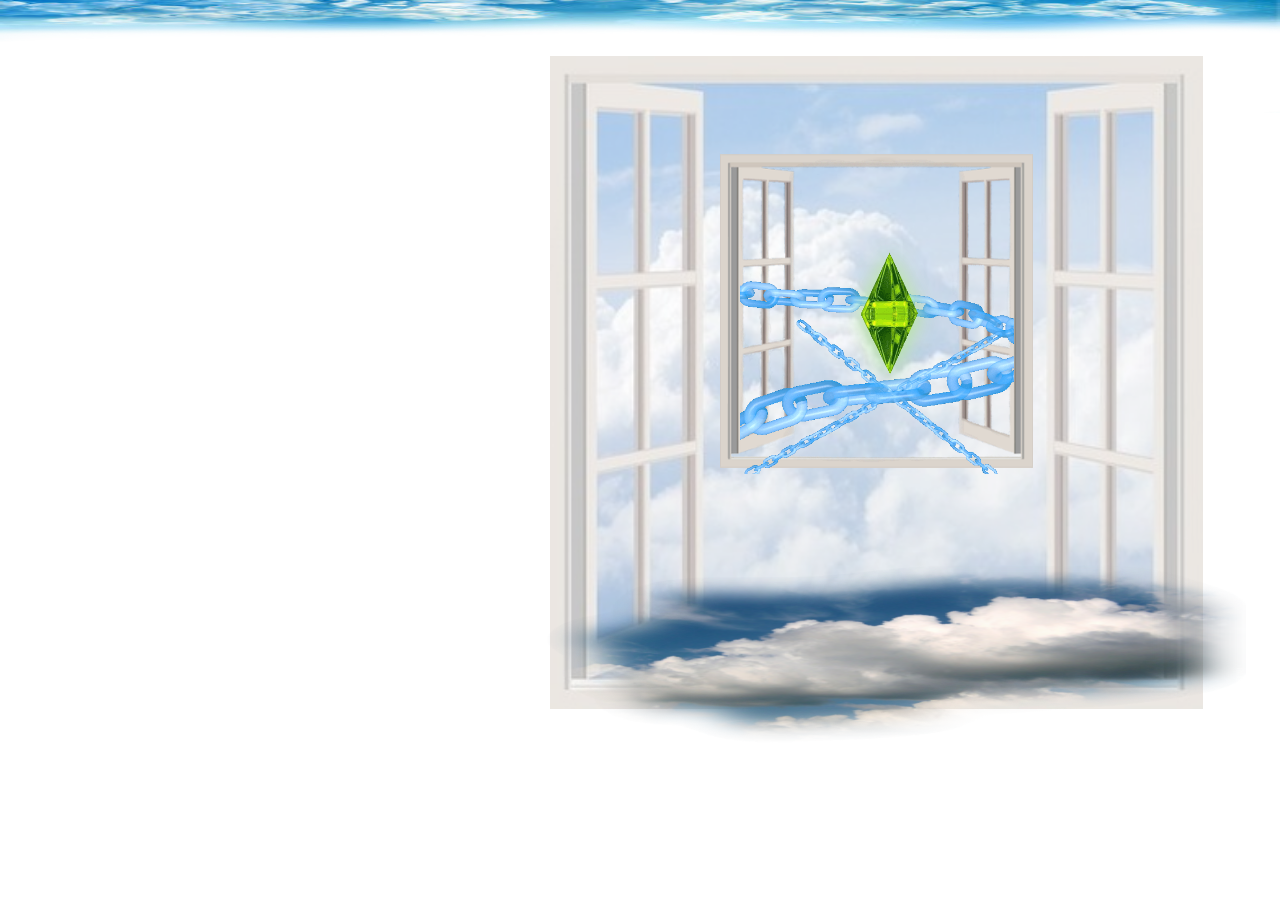
==== index.html @ 5a58bb22 "Rebuild Infinite Jest around the original window composition" ====
<!doctype html>
<html lang="en"><meta charset="utf-8"><meta name="viewport" content="width=device-width, initial-scale=1">
<title>Infinite Jest · Daria Ivans</title>
<link rel="icon" href="Infinite-Jest/assets/favicon.png">
<link rel="stylesheet" href="Infinite-Jest/fonts/ruluko.css">
<style>
*{box-sizing:border-box}
[hidden]{display:none!important}
body{margin:0;background:white;color:#233e5b;font:1rem Ruluko,system-ui,sans-serif}
button,a{font:inherit}
button{cursor:pointer}
button:focus-visible,a:focus-visible{outline:3px solid #643c8d;outline-offset:3px}
.sky{min-height:100svh;position:relative;isolation:isolate;overflow:hidden;padding-bottom:2rem}
.clouds{position:absolute;z-index:-2;inset:0 0 auto;width:100%;height:clamp(115px,13vw,210px);object-fit:fill;transform:translateY(-32%)}
.scene{position:absolute;z-index:-1;top:clamp(50px,4.4vw,85px);left:43%;width:51%;max-width:950px}
.window{display:block;width:100%;opacity:.55}
.inner-window,.chain,.cloudbank,.portal{position:absolute}
.inner-window{width:48%;left:26%;top:15%;pointer-events:none}
.chain{width:42%;left:29%;top:22%;pointer-events:none}
.cloudbank{width:113%;height:29%;left:-6.5%;bottom:-6%;object-fit:fill;pointer-events:none}
.portal{width:10%;min-width:46px;height:29%;top:25%;left:47%;padding:0;border:0;background:transparent;z-index:1}
.blob{width:100%;height:100%;object-fit:contain;filter:drop-shadow(0 2px 11px #b3e88b);transition:transform .2s}
.portal:hover .blob{transform:translateY(-5px)}
.workspace{display:grid;grid-template-columns:minmax(14rem,33%) minmax(0,1fr);gap:clamp(1rem,5vw,6rem);padding:clamp(83px,7vw,140px) 6vw 0}
.workspace{pointer-events:none}.categories,.stage .panel{pointer-events:auto}
.categories{align-self:start;display:grid;grid-template-columns:repeat(2,minmax(0,1fr));gap:1.1rem .6rem;max-width:365px}
.categories button{display:grid;align-content:end;justify-items:center;gap:.45rem;min-height:8rem;border:1px solid transparent;border-radius:7px;background:transparent;color:#274869;padding:.35rem;text-align:center}
.categories img{display:block;width:100%;height:clamp(78px,9vw,150px);object-fit:contain;mix-blend-mode:multiply}
.categories button:hover,.categories button[aria-current]{background:#eaf4fc;border-color:#b8d2e6}
.stage{min-width:0;position:relative}
.panel{scroll-margin-top:1rem}
.trailer{background:#f9fcff;border:1px solid #a1b5cc;border-radius:9px;overflow:hidden;box-shadow:0 15px 48px #293c5866}
.trailer-head{display:grid;grid-template-columns:1fr auto 1fr;align-items:center;padding:.7rem .85rem;background:#fbfdff}
.trailer-head h1{grid-column:2;margin:0;color:#254772;font-size:clamp(1rem,2vw,1.7rem);text-transform:uppercase;letter-spacing:.055em}
.close{grid-column:3;justify-self:end;border:1px solid #b4c6d6;border-radius:50%;background:#edf5fb;color:#244972;width:2rem;height:2rem;line-height:1}
.trailer-body{padding:.45rem .7rem .7rem;background:#dfeaf6}
.trailer-body iframe{border-radius:4px;aspect-ratio:16/9}
.trailer-foot{border-top:1px solid #c3d5e4;background:linear-gradient(#f5f9fd,#d6e3f0);padding:.65rem .9rem;text-align:right;font-size:.86rem}
.text-panel,.media-panel{background:#fff9;padding:clamp(.8rem,2vw,1.6rem)}
h2{margin:0 0 .8rem;font-size:1.45rem;color:#244972}
.text-panel{max-width:640px;margin-left:auto}.text-panel div{text-align:justify;line-height:1.7}
iframe{display:block;width:100%;border:0;background:#10141b;aspect-ratio:16/9}
.gallery{display:grid;grid-template-columns:repeat(2,minmax(0,1fr));gap:.8rem}.gallery img{display:block;width:100%;height:100%;object-fit:contain;background:#14243c}
#series{margin:1.6rem 6vw 0}
.carpet{display:grid;grid-template-columns:repeat(3,minmax(0,1fr));gap:clamp(12px,3.2vw,56px);padding:clamp(.7rem,2vw,2rem);background:#000}
.carpet figure{margin:0;min-width:0}.carpet iframe{min-height:200px}.carpet figcaption{color:#e0e8f3;font-size:.86rem;margin-top:.35rem}
@media(max-width:730px){
 .sky{min-height:max(100svh,105vw)}
 .scene{width:90%;left:5%;top:3rem}
 .workspace{display:block;padding:calc(80vw + 2.8rem) 5vw 0}.workspace[hidden]{display:none}
 .categories{max-width:none;grid-template-columns:repeat(4,minmax(0,1fr));gap:.3rem;margin-bottom:.9rem}.categories button{min-height:0;font-size:.82rem}.categories img{height:58px}.carpet{grid-template-columns:repeat(2,minmax(0,1fr))}
}
@media(max-width:475px){.carpet{grid-template-columns:1fr}}
@media(prefers-reduced-motion:reduce){.blob{transition:none}}
</style>
<main class="sky">
<img class="clouds" src="Infinite-Jest/assets/infinitejest_intro.head.174438634745.png" alt="">
<div class="scene">
<img class="window" src="Infinite-Jest/assets/infinitejest_intro.head.174438554230.jpg" alt=""><img class="inner-window" src="Infinite-Jest/assets/infinitejest_intro.head.174438634744.png" alt=""><img class="chain" src="Infinite-Jest/assets/infinitejest_intro.head.174438634743.gif" alt=""><button class="portal" aria-label="Open Infinite Jest trailer"><img class="blob" src="Infinite-Jest/assets/infinitejest-main.head.174938280219.gif" alt=""></button>
<img class="cloudbank" src="Infinite-Jest/assets/infinitejest_intro.head.174438634746.png" alt="">
</div>
<div class="workspace" hidden><nav class="categories" aria-label="Project sections"><button data-section="description"><img src="Infinite-Jest/assets/infinitejest-main.head.174938218751.png" alt=""><span>Project description</span></button><button data-section="installation"><img src="Infinite-Jest/assets/infinitejest-main.head.174938231839.png" alt=""><span>Installation views</span></button><button data-section="program"><img src="Infinite-Jest/assets/infinitejest-main.head.174938231840.png" alt=""><span>Public program</span></button><button data-section="series"><img src="Infinite-Jest/assets/infinitejest-main.head.174938231841.png" alt=""><span>The series</span></button></nav>
<div class="stage">
<section class="panel trailer" id="trailer" aria-labelledby="name" hidden>
<header class="trailer-head"><h1 id="name">Infinite Jest</h1><button class="close" type="button" aria-label="Close trailer">×</button></header>
<div class="trailer-body"></div>
<div class="trailer-foot"><a href="https://www.youtube.com/watch?v=7mEflN4P0Vo">Watch trailer on YouTube</a></div>
</section>
<section class="panel text-panel" id="description" hidden><h2>Project description</h2><div>
	      <span class="fancy-text">Infinite Jest</span> is a <em>The Sims</em> machinima series based on David Foster Wallace’s novel.
	      The book’s structure—resembling a Sierpiński triangle and a game of professional tennis—is translated into fragmented videos designed for nonlinear viewing.
	      Any clip can be a starting point; the beginning contains the end, the end folds into the beginning, but they don’t necessarily belong to the same story.
	      <br><br>
	      While <em>Infinite Jest</em> has a narrative, it emerges from overlapping storylines. Machinima, as a medium, always engages with the internal structures of the game it’s created in.
	      In this case, <em>The Sims</em> offers a more fitting way to reimagine the novel’s themes than a conventional adaptation.
	      <br><br>
	      The 25-year history of <em>The Sims</em>—its lore, mechanics, and linguistic and behavioral clichés—unexpectedly aligns with Wallace’s use of repetition and nonverbal functions of clichés.
	      Most of the machinima is filmed in <em>The Sims 4</em>, a game often criticized by its community, which I associate with the novel’s Subsidized Time era.
	      Events set before Subsidized Time are recreated in earlier <em>The Sims</em> installments.
	      <br><br>
	      The series employs different filming techniques and approaches to character interactions, from recreating game conditions described in the novel to observing unscripted interactions between a character and players in <em>The Sims Online</em> (FreeSO).
	    </div></section>
<section class="panel media-panel" id="installation" hidden><h2>Installation views</h2><div class="gallery"><a href="Infinite-Jest/assets/infinitejest-main.head.174437794774.jpg"><img src="Infinite-Jest/assets/infinitejest-main.head.174437794774.jpg" alt="Nine-screen installation" loading="lazy"></a><a href="Infinite-Jest/assets/infinitejest-main.head.174437795077.jpg"><img src="Infinite-Jest/assets/infinitejest-main.head.174437795077.jpg" alt="Exhibition display" loading="lazy"></a><a href="Infinite-Jest/assets/infinitejest-main.head.17443779544.jpg"><img src="Infinite-Jest/assets/infinitejest-main.head.17443779544.jpg" alt="Visitor at the exhibition" loading="lazy"></a><a href="Infinite-Jest/assets/infinitejest-main.head.174437798736.jpg"><img src="Infinite-Jest/assets/infinitejest-main.head.174437798736.jpg" alt="Wide installation view" loading="lazy"></a></div></section>
<section class="panel media-panel" id="program" hidden><h2>Public program</h2><div class="gallery"><a href="Infinite-Jest/assets/infinitejest-main.head.174437908642.png"><img src="Infinite-Jest/assets/infinitejest-main.head.174437908642.png" alt="Public program poster" loading="lazy"></a><a href="Infinite-Jest/assets/infinitejest-main.head.174437908340.png"><img src="Infinite-Jest/assets/infinitejest-main.head.174437908340.png" alt="Public program documentation" loading="lazy"></a></div><p><a href="Infinite-Jest/assets/the-sims-machinima-infinite-jest.pdf">Read the presentation (Infinite-Jest/assets/the-sims-machinima-infinite-jest.pdf)</a></p><div data-player></div></section>
</div></div><section class="panel" id="series" hidden><h2>The series</h2><div class="carpet"></div><p><a href="https://www.youtube.com/watch?v=JNQe83mNinQ">Watch the full machinima</a></p></section>
</main>

<script>
const workspace = document.querySelector('.workspace');
const entrance = document.querySelector('.portal');
const buttons = [...document.querySelectorAll('[data-section]')];
const panels = [...document.querySelectorAll('.panel')];
const trailer = document.querySelector('.trailer-body');
const program = document.querySelector('#program [data-player]');
const carpet = document.querySelector('.carpet');
function player(id, title, start = 0) {
  const frame = document.createElement('iframe');
  frame.title = title;
  frame.allow = 'encrypted-media; picture-in-picture; fullscreen';
  frame.allowFullscreen = true;
  frame.src = `https://www.youtube-nocookie.com/embed/${id}?start=${start}&playsinline=1`;
  return frame;
}
function show(id) {
  panels.forEach(panel => { panel.hidden = panel.id !== id; });
  buttons.forEach(button => {
    if (button.dataset.section === id) button.setAttribute('aria-current','true');
    else button.removeAttribute('aria-current');
  });
  if(id !== 'trailer') trailer.replaceChildren();
  if(id !== 'program') program.replaceChildren();
  if(id !== 'series') carpet.replaceChildren();
}
entrance.addEventListener('click', () => {
  workspace.hidden = false;
  show('trailer');
  if (!trailer.firstChild) trailer.append(player('7mEflN4P0Vo','Infinite Jest trailer'));
  document.querySelector('.close').focus({preventScroll:true});
  document.querySelector('#trailer').scrollIntoView({block:'nearest'});
});
function closeTrailer() {
  show();
  entrance.focus({preventScroll:true});
}
document.querySelector('.close').addEventListener('click', closeTrailer);
document.addEventListener('keydown', event => {
  if(event.key === 'Escape' && !document.querySelector('#trailer').hidden) closeTrailer();
});
buttons.forEach(button => button.addEventListener('click', () => {
  const id = button.dataset.section;
  show(id);
  if(id === 'program' && !program.firstChild) program.append(player('I_RWcYMjph0','Museum talk on The Sims'));
  if(id === 'series' && !carpet.children.length) {
    [838,997,1254,2098,0,2508,3325,3518,5808].forEach(start => {
      const tile = document.createElement('figure');
      const label = document.createElement('figcaption');
      label.textContent = start ? `${Math.floor(start/60)}:${String(start%60).padStart(2,'0')}` : 'Full machinima';
      tile.append(player('JNQe83mNinQ', `Infinite Jest · ${label.textContent}`,start), label);
      carpet.append(tile);
    });
  }
  if (id === 'series' || matchMedia('(max-width: 730px)').matches) {
    document.getElementById(id).scrollIntoView({block:'start'});
  }
}));
</script></html>
---- Infinite-Jest/fonts/ruluko.css ----
/* latin-ext */
@font-face {
  font-family: 'Ruluko';
  font-style: normal;
  font-weight: 400;
  font-display: swap;
  src: url(ruluko-1.woff2) format('woff2');
  unicode-range: U+0100-02BA, U+02BD-02C5, U+02C7-02CC, U+02CE-02D7, U+02DD-02FF, U+0304, U+0308, U+0329, U+1D00-1DBF, U+1E00-1E9F, U+1EF2-1EFF, U+2020, U+20A0-20AB, U+20AD-20C4, U+2113, U+2C60-2C7F, U+A720-A7FF;
}
/* latin */
@font-face {
  font-family: 'Ruluko';
  font-style: normal;
  font-weight: 400;
  font-display: swap;
  src: url(ruluko-2.woff2) format('woff2');
  unicode-range: U+0000-00FF, U+0131, U+0152-0153, U+02BB-02BC, U+02C6, U+02DA, U+02DC, U+0304, U+0308, U+0329, U+2000-206F, U+20AC, U+2122, U+2191, U+2193, U+2212, U+2215, U+FEFF, U+FFFD;
}
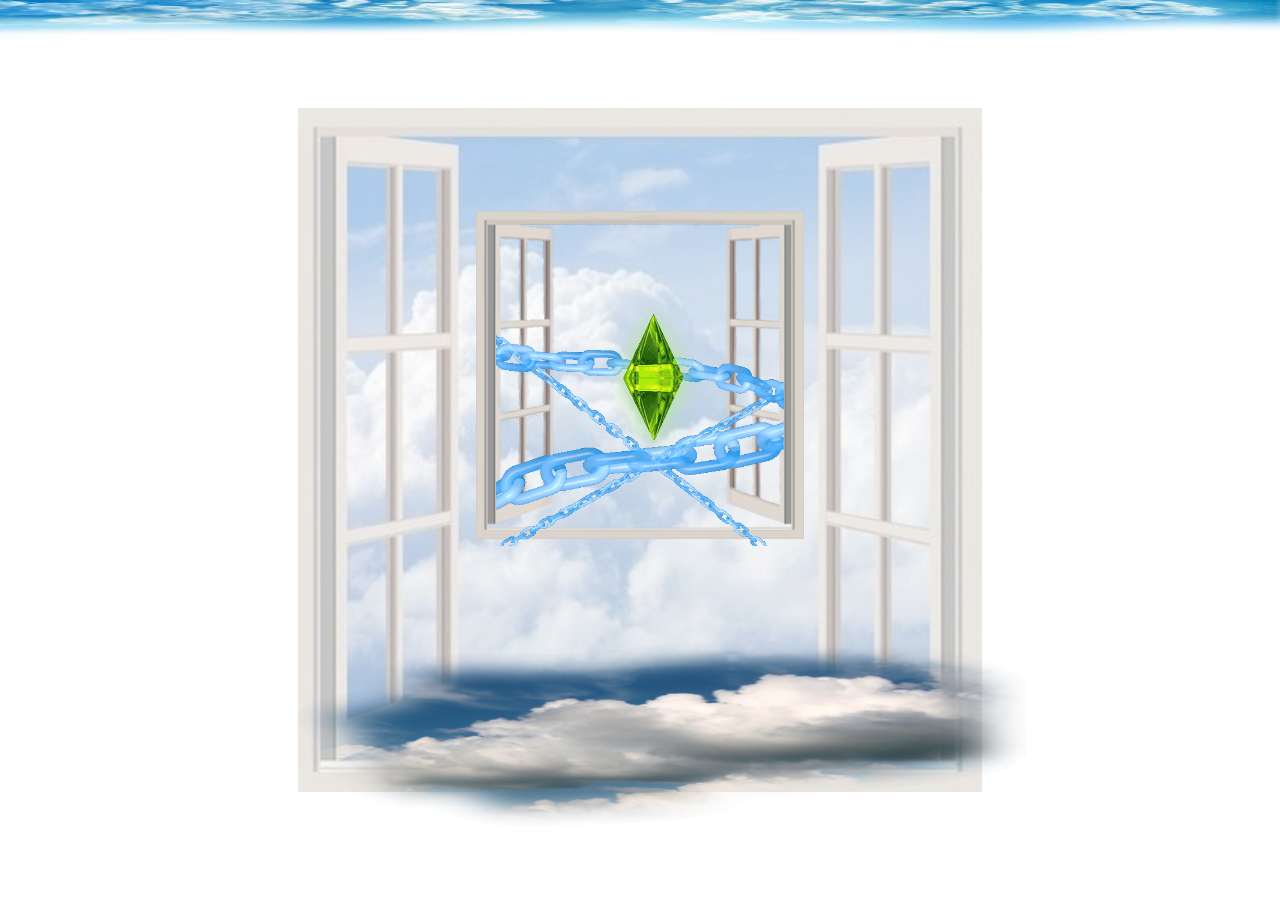
==== commit 6079bbae: "Center the entrance and put category figures inside the project window" ====
--- a/index.html
+++ b/index.html
@@ -12,7 +12,7 @@
 button:focus-visible,a:focus-visible{outline:3px solid #643c8d;outline-offset:3px}
 .sky{min-height:100svh;position:relative;isolation:isolate;overflow:hidden;padding-bottom:2rem}
 .clouds{position:absolute;z-index:-2;inset:0 0 auto;width:100%;height:clamp(115px,13vw,210px);object-fit:fill;transform:translateY(-32%)}
-.scene{position:absolute;z-index:-1;top:clamp(50px,4.4vw,85px);left:43%;width:51%;max-width:950px}
+.scene{position:absolute;z-index:-1;top:50%;left:50%;transform:translate(-50%,-50%);width:min(84vw,76svh,710px)}
 .window{display:block;width:100%;opacity:.55}
 .inner-window,.chain,.cloudbank,.portal{position:absolute}
 .inner-window{width:48%;left:26%;top:15%;pointer-events:none}
@@ -21,19 +21,19 @@
 .portal{width:10%;min-width:46px;height:29%;top:25%;left:47%;padding:0;border:0;background:transparent;z-index:1}
 .blob{width:100%;height:100%;object-fit:contain;filter:drop-shadow(0 2px 11px #b3e88b);transition:transform .2s}
 .portal:hover .blob{transform:translateY(-5px)}
-.workspace{display:grid;grid-template-columns:minmax(14rem,33%) minmax(0,1fr);gap:clamp(1rem,5vw,6rem);padding:clamp(83px,7vw,140px) 6vw 0}
-.workspace{pointer-events:none}.categories,.stage .panel{pointer-events:auto}
-.categories{align-self:start;display:grid;grid-template-columns:repeat(2,minmax(0,1fr));gap:1.1rem .6rem;max-width:365px}
-.categories button{display:grid;align-content:end;justify-items:center;gap:.45rem;min-height:8rem;border:1px solid transparent;border-radius:7px;background:transparent;color:#274869;padding:.35rem;text-align:center}
-.categories img{display:block;width:100%;height:clamp(78px,9vw,150px);object-fit:contain;mix-blend-mode:multiply}
+.workspace{width:min(1040px,94vw);margin:clamp(65px,9vh,110px) auto 0;background:#f9fcff;border:1px solid #a1b5cc;border-radius:9px;overflow:hidden;box-shadow:0 15px 48px #293c5866}
+.workspace:has(#series:not([hidden])){width:min(1320px,96vw)}
+.workspace-body{display:grid;grid-template-columns:minmax(150px,24%) minmax(0,1fr);gap:.65rem;padding:.7rem;background:#dfeaf6}
+.categories{background:#edf5ff;border:1px solid #c4d5e6;border-radius:5px;padding:.65rem;align-self:start;display:grid;grid-template-columns:repeat(2,minmax(0,1fr));gap:.65rem .3rem;max-width:365px}
+.categories button{display:grid;align-content:end;justify-items:center;gap:.45rem;min-height:6rem;border:1px solid transparent;border-radius:7px;background:transparent;color:#274869;padding:.35rem;text-align:center}
+.categories img{display:block;width:100%;height:clamp(60px,8vw,105px);object-fit:contain;mix-blend-mode:multiply}
 .categories button:hover,.categories button[aria-current]{background:#eaf4fc;border-color:#b8d2e6}
 .stage{min-width:0;position:relative}
 .panel{scroll-margin-top:1rem}
-.trailer{background:#f9fcff;border:1px solid #a1b5cc;border-radius:9px;overflow:hidden;box-shadow:0 15px 48px #293c5866}
-.trailer-head{display:grid;grid-template-columns:1fr auto 1fr;align-items:center;padding:.7rem .85rem;background:#fbfdff}
+.trailer-head{border-bottom:1px solid #c4d5e6;display:grid;grid-template-columns:1fr auto 1fr;align-items:center;padding:.7rem .85rem;background:#fbfdff}
 .trailer-head h1{grid-column:2;margin:0;color:#254772;font-size:clamp(1rem,2vw,1.7rem);text-transform:uppercase;letter-spacing:.055em}
 .close{grid-column:3;justify-self:end;border:1px solid #b4c6d6;border-radius:50%;background:#edf5fb;color:#244972;width:2rem;height:2rem;line-height:1}
-.trailer-body{padding:.45rem .7rem .7rem;background:#dfeaf6}
+.trailer-body{padding:.3rem;background:#f8fbff}
 .trailer-body iframe{border-radius:4px;aspect-ratio:16/9}
 .trailer-foot{border-top:1px solid #c3d5e4;background:linear-gradient(#f5f9fd,#d6e3f0);padding:.65rem .9rem;text-align:right;font-size:.86rem}
 .text-panel,.media-panel{background:#fff9;padding:clamp(.8rem,2vw,1.6rem)}
@@ -41,14 +41,13 @@
 .text-panel{max-width:640px;margin-left:auto}.text-panel div{text-align:justify;line-height:1.7}
 iframe{display:block;width:100%;border:0;background:#10141b;aspect-ratio:16/9}
 .gallery{display:grid;grid-template-columns:repeat(2,minmax(0,1fr));gap:.8rem}.gallery img{display:block;width:100%;height:100%;object-fit:contain;background:#14243c}
-#series{margin:1.6rem 6vw 0}
+#series{padding:.55rem;background:#f7fbff}
 .carpet{display:grid;grid-template-columns:repeat(3,minmax(0,1fr));gap:clamp(12px,3.2vw,56px);padding:clamp(.7rem,2vw,2rem);background:#000}
 .carpet figure{margin:0;min-width:0}.carpet iframe{min-height:200px}.carpet figcaption{color:#e0e8f3;font-size:.86rem;margin-top:.35rem}
 @media(max-width:730px){
  .sky{min-height:max(100svh,105vw)}
- .scene{width:90%;left:5%;top:3rem}
- .workspace{display:block;padding:calc(80vw + 2.8rem) 5vw 0}.workspace[hidden]{display:none}
- .categories{max-width:none;grid-template-columns:repeat(4,minmax(0,1fr));gap:.3rem;margin-bottom:.9rem}.categories button{min-height:0;font-size:.82rem}.categories img{height:58px}.carpet{grid-template-columns:repeat(2,minmax(0,1fr))}
+ .workspace-body{grid-template-columns:1fr}
+ .categories{max-width:none;grid-template-columns:repeat(4,minmax(0,1fr));gap:.3rem;margin-bottom:0}.categories button{min-height:0;font-size:.82rem}.categories img{height:58px}.carpet{grid-template-columns:repeat(2,minmax(0,1fr))}
 }
 @media(max-width:475px){.carpet{grid-template-columns:1fr}}
 @media(prefers-reduced-motion:reduce){.blob{transition:none}}
@@ -59,10 +58,11 @@
 <img class="window" src="Infinite-Jest/assets/infinitejest_intro.head.174438554230.jpg" alt=""><img class="inner-window" src="Infinite-Jest/assets/infinitejest_intro.head.174438634744.png" alt=""><img class="chain" src="Infinite-Jest/assets/infinitejest_intro.head.174438634743.gif" alt=""><button class="portal" aria-label="Open Infinite Jest trailer"><img class="blob" src="Infinite-Jest/assets/infinitejest-main.head.174938280219.gif" alt=""></button>
 <img class="cloudbank" src="Infinite-Jest/assets/infinitejest_intro.head.174438634746.png" alt="">
 </div>
-<div class="workspace" hidden><nav class="categories" aria-label="Project sections"><button data-section="description"><img src="Infinite-Jest/assets/infinitejest-main.head.174938218751.png" alt=""><span>Project description</span></button><button data-section="installation"><img src="Infinite-Jest/assets/infinitejest-main.head.174938231839.png" alt=""><span>Installation views</span></button><button data-section="program"><img src="Infinite-Jest/assets/infinitejest-main.head.174938231840.png" alt=""><span>Public program</span></button><button data-section="series"><img src="Infinite-Jest/assets/infinitejest-main.head.174938231841.png" alt=""><span>The series</span></button></nav>
+<section class="workspace" aria-labelledby="name" hidden><header class="trailer-head"><h1 id="name">Infinite Jest</h1><button class="close" type="button" aria-label="Close project window">×</button></header>
+<div class="workspace-body"><nav class="categories" aria-label="Project sections"><button data-section="description"><img src="Infinite-Jest/assets/infinitejest-main.head.174938218751.png" alt=""><span>Project description</span></button><button data-section="installation"><img src="Infinite-Jest/assets/infinitejest-main.head.174938231839.png" alt=""><span>Installation views</span></button><button data-section="program"><img src="Infinite-Jest/assets/infinitejest-main.head.174938231840.png" alt=""><span>Public program</span></button><button data-section="series"><img src="Infinite-Jest/assets/infinitejest-main.head.174938231841.png" alt=""><span>The series</span></button></nav>
 <div class="stage">
-<section class="panel trailer" id="trailer" aria-labelledby="name" hidden>
-<header class="trailer-head"><h1 id="name">Infinite Jest</h1><button class="close" type="button" aria-label="Close trailer">×</button></header>
+<section class="panel trailer" id="trailer" aria-label="Trailer" hidden>
+
 <div class="trailer-body"></div>
 <div class="trailer-foot"><a href="https://www.youtube.com/watch?v=7mEflN4P0Vo">Watch trailer on YouTube</a></div>
 </section>
@@ -82,11 +82,13 @@
 	    </div></section>
 <section class="panel media-panel" id="installation" hidden><h2>Installation views</h2><div class="gallery"><a href="Infinite-Jest/assets/infinitejest-main.head.174437794774.jpg"><img src="Infinite-Jest/assets/infinitejest-main.head.174437794774.jpg" alt="Nine-screen installation" loading="lazy"></a><a href="Infinite-Jest/assets/infinitejest-main.head.174437795077.jpg"><img src="Infinite-Jest/assets/infinitejest-main.head.174437795077.jpg" alt="Exhibition display" loading="lazy"></a><a href="Infinite-Jest/assets/infinitejest-main.head.17443779544.jpg"><img src="Infinite-Jest/assets/infinitejest-main.head.17443779544.jpg" alt="Visitor at the exhibition" loading="lazy"></a><a href="Infinite-Jest/assets/infinitejest-main.head.174437798736.jpg"><img src="Infinite-Jest/assets/infinitejest-main.head.174437798736.jpg" alt="Wide installation view" loading="lazy"></a></div></section>
 <section class="panel media-panel" id="program" hidden><h2>Public program</h2><div class="gallery"><a href="Infinite-Jest/assets/infinitejest-main.head.174437908642.png"><img src="Infinite-Jest/assets/infinitejest-main.head.174437908642.png" alt="Public program poster" loading="lazy"></a><a href="Infinite-Jest/assets/infinitejest-main.head.174437908340.png"><img src="Infinite-Jest/assets/infinitejest-main.head.174437908340.png" alt="Public program documentation" loading="lazy"></a></div><p><a href="Infinite-Jest/assets/the-sims-machinima-infinite-jest.pdf">Read the presentation (Infinite-Jest/assets/the-sims-machinima-infinite-jest.pdf)</a></p><div data-player></div></section>
-</div></div><section class="panel" id="series" hidden><h2>The series</h2><div class="carpet"></div><p><a href="https://www.youtube.com/watch?v=JNQe83mNinQ">Watch the full machinima</a></p></section>
+<section class="panel" id="series" hidden><h2>The series</h2><div class="carpet"></div><p><a href="https://www.youtube.com/watch?v=JNQe83mNinQ">Watch the full machinima</a></p></section>
+</div></div></section>
 </main>
 
 <script>
 const workspace = document.querySelector('.workspace');
+const scene = document.querySelector('.scene');
 const entrance = document.querySelector('.portal');
 const buttons = [...document.querySelectorAll('[data-section]')];
 const panels = [...document.querySelectorAll('.panel')];
@@ -112,19 +114,23 @@
   if(id !== 'series') carpet.replaceChildren();
 }
 entrance.addEventListener('click', () => {
+  scene.hidden = true;
   workspace.hidden = false;
   show('trailer');
   if (!trailer.firstChild) trailer.append(player('7mEflN4P0Vo','Infinite Jest trailer'));
   document.querySelector('.close').focus({preventScroll:true});
   document.querySelector('#trailer').scrollIntoView({block:'nearest'});
 });
-function closeTrailer() {
+function closeWorkspace() {
+  workspace.hidden = true;
   show();
+  scene.hidden = false;
+  window.scrollTo(0, 0);
   entrance.focus({preventScroll:true});
 }
-document.querySelector('.close').addEventListener('click', closeTrailer);
+document.querySelector('.close').addEventListener('click', closeWorkspace);
 document.addEventListener('keydown', event => {
-  if(event.key === 'Escape' && !document.querySelector('#trailer').hidden) closeTrailer();
+  if(event.key === 'Escape' && !workspace.hidden) closeWorkspace();
 });
 buttons.forEach(button => button.addEventListener('click', () => {
   const id = button.dataset.section;
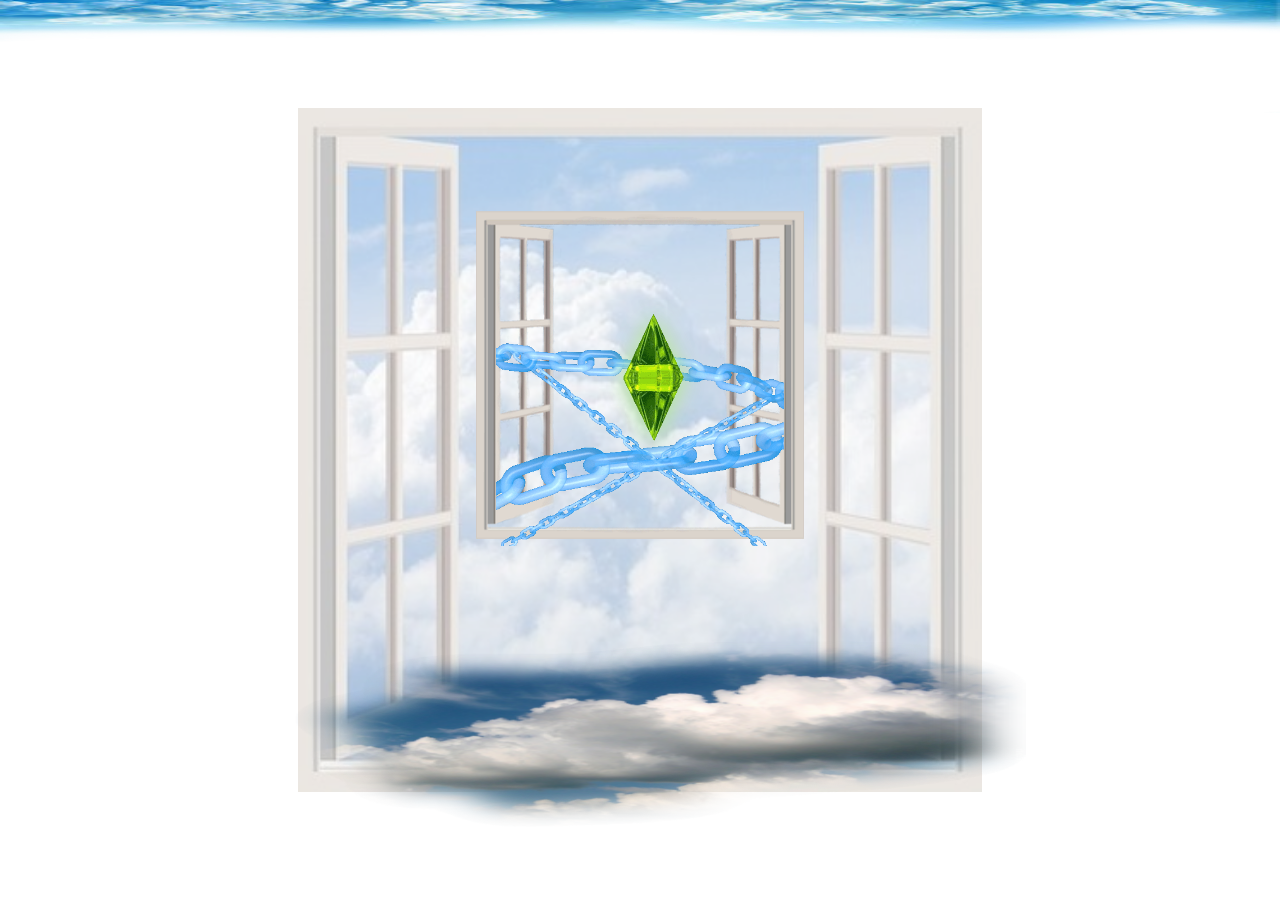
==== commit 896ac8de: "Fix project window dimensions and add acknowledgements" ====
--- a/index.html
+++ b/index.html
@@ -21,12 +21,6 @@
 .portal{width:10%;min-width:46px;height:29%;top:25%;left:47%;padding:0;border:0;background:transparent;z-index:1}
 .blob{width:100%;height:100%;object-fit:contain;filter:drop-shadow(0 2px 11px #b3e88b);transition:transform .2s}
 .portal:hover .blob{transform:translateY(-5px)}
-.workspace{width:min(1040px,94vw);margin:clamp(65px,9vh,110px) auto 0;background:#f9fcff;border:1px solid #a1b5cc;border-radius:9px;overflow:hidden;box-shadow:0 15px 48px #293c5866}
-.workspace:has(#series:not([hidden])){width:min(1320px,96vw)}
-.workspace-body{display:grid;grid-template-columns:minmax(150px,24%) minmax(0,1fr);gap:.65rem;padding:.7rem;background:#dfeaf6}
-.categories{background:#edf5ff;border:1px solid #c4d5e6;border-radius:5px;padding:.65rem;align-self:start;display:grid;grid-template-columns:repeat(2,minmax(0,1fr));gap:.65rem .3rem;max-width:365px}
-.categories button{display:grid;align-content:end;justify-items:center;gap:.45rem;min-height:6rem;border:1px solid transparent;border-radius:7px;background:transparent;color:#274869;padding:.35rem;text-align:center}
-.categories img{display:block;width:100%;height:clamp(60px,8vw,105px);object-fit:contain;mix-blend-mode:multiply}
 .categories button:hover,.categories button[aria-current]{background:#eaf4fc;border-color:#b8d2e6}
 .stage{min-width:0;position:relative}
 .panel{scroll-margin-top:1rem}
@@ -35,7 +29,6 @@
 .close{grid-column:3;justify-self:end;border:1px solid #b4c6d6;border-radius:50%;background:#edf5fb;color:#244972;width:2rem;height:2rem;line-height:1}
 .trailer-body{padding:.3rem;background:#f8fbff}
 .trailer-body iframe{border-radius:4px;aspect-ratio:16/9}
-.trailer-foot{border-top:1px solid #c3d5e4;background:linear-gradient(#f5f9fd,#d6e3f0);padding:.65rem .9rem;text-align:right;font-size:.86rem}
 .text-panel,.media-panel{background:#fff9;padding:clamp(.8rem,2vw,1.6rem)}
 h2{margin:0 0 .8rem;font-size:1.45rem;color:#244972}
 .text-panel{max-width:640px;margin-left:auto}.text-panel div{text-align:justify;line-height:1.7}
@@ -44,13 +37,33 @@
 #series{padding:.55rem;background:#f7fbff}
 .carpet{display:grid;grid-template-columns:repeat(3,minmax(0,1fr));gap:clamp(12px,3.2vw,56px);padding:clamp(.7rem,2vw,2rem);background:#000}
 .carpet figure{margin:0;min-width:0}.carpet iframe{min-height:200px}.carpet figcaption{color:#e0e8f3;font-size:.86rem;margin-top:.35rem}
-@media(max-width:730px){
- .sky{min-height:max(100svh,105vw)}
- .workspace-body{grid-template-columns:1fr}
- .categories{max-width:none;grid-template-columns:repeat(4,minmax(0,1fr));gap:.3rem;margin-bottom:0}.categories button{min-height:0;font-size:.82rem}.categories img{height:58px}.carpet{grid-template-columns:repeat(2,minmax(0,1fr))}
-}
+
 @media(max-width:475px){.carpet{grid-template-columns:1fr}}
 @media(prefers-reduced-motion:reduce){.blob{transition:none}}
+
+.workspace{position:fixed;z-index:2;inset:50% auto auto 50%;transform:translate(-50%,-50%);width:min(1040px,80vw);height:min(730px,82dvh);display:flex;flex-direction:column;background:#f9fcff;border:1px solid #a1b5cc;border-radius:9px;overflow:hidden;box-shadow:0 15px 48px #293c5866}
+.workspace-body{display:grid;grid-template-columns:8rem minmax(0,1fr);gap:.55rem;padding:.6rem;background:#dfeaf6;flex:1;min-height:0}
+.categories,.stage{min-height:0;overflow:auto;overscroll-behavior:contain}
+.categories{display:grid;grid-template-columns:1fr;align-content:start;gap:.25rem;padding:.3rem;background:#edf5ff;border:1px solid #c4d5e6;border-radius:5px}
+.categories button{display:grid;align-items:center;grid-template-columns:30px minmax(0,1fr);gap:.2rem;text-align:left;width:100%;min-height:44px;padding:.3rem .2rem;border:1px solid transparent;border-radius:5px;background:transparent;color:#274869;font-size:.86rem;overflow-wrap:anywhere}
+.categories img{width:100%;height:44px;object-fit:contain;mix-blend-mode:multiply}
+.categories [data-section="thanks"]{display:block;text-align:center}
+.categories button:focus-visible{outline-offset:-2px}
+.stage{background:#f7fbff;scrollbar-gutter:stable}
+.figure-echo{position:fixed;z-index:3;pointer-events:none;width:clamp(55px,9vw,150px);height:clamp(110px,26vh,290px);object-fit:contain;mix-blend-mode:multiply}
+.figure-echo[data-position="description"]{left:0;top:13%}
+.figure-echo[data-position="installation"]{right:0;top:21%}
+.figure-echo[data-position="program"]{left:0;bottom:9%}
+.figure-echo[data-position="series"]{right:0;bottom:7%}
+@media(max-width:730px){
+ .workspace{width:86vw;height:79dvh}
+ .workspace-body{grid-template-columns:4.9rem minmax(0,1fr);padding:.3rem;gap:.3rem}
+ .categories{padding:.12rem}
+ .categories button{grid-template-columns:1fr;justify-items:center;text-align:center;font-size:.72rem;padding:.2rem .05rem}
+ .categories img{height:33px}
+ .figure-echo{width:7vw;height:18dvh}
+ .gallery,.carpet{grid-template-columns:1fr}
+}
 </style>
 <main class="sky">
 <img class="clouds" src="Infinite-Jest/assets/infinitejest_intro.head.174438634745.png" alt="">
@@ -59,12 +72,11 @@
 <img class="cloudbank" src="Infinite-Jest/assets/infinitejest_intro.head.174438634746.png" alt="">
 </div>
 <section class="workspace" aria-labelledby="name" hidden><header class="trailer-head"><h1 id="name">Infinite Jest</h1><button class="close" type="button" aria-label="Close project window">×</button></header>
-<div class="workspace-body"><nav class="categories" aria-label="Project sections"><button data-section="description"><img src="Infinite-Jest/assets/infinitejest-main.head.174938218751.png" alt=""><span>Project description</span></button><button data-section="installation"><img src="Infinite-Jest/assets/infinitejest-main.head.174938231839.png" alt=""><span>Installation views</span></button><button data-section="program"><img src="Infinite-Jest/assets/infinitejest-main.head.174938231840.png" alt=""><span>Public program</span></button><button data-section="series"><img src="Infinite-Jest/assets/infinitejest-main.head.174938231841.png" alt=""><span>The series</span></button></nav>
+<div class="workspace-body"><nav class="categories" aria-label="Project sections"><button data-section="description"><img src="Infinite-Jest/assets/infinitejest-main.head.174938218751.png" alt=""><span>Project description</span></button><button data-section="installation"><img src="Infinite-Jest/assets/infinitejest-main.head.174938231839.png" alt=""><span>Installation views</span></button><button data-section="program"><img src="Infinite-Jest/assets/infinitejest-main.head.174938231840.png" alt=""><span>Public program</span></button><button data-section="series"><img src="Infinite-Jest/assets/infinitejest-main.head.174938231841.png" alt=""><span>The series</span></button><button data-section="thanks">Acknowledgements</button></nav>
 <div class="stage">
 <section class="panel trailer" id="trailer" aria-label="Trailer" hidden>
 
 <div class="trailer-body"></div>
-<div class="trailer-foot"><a href="https://www.youtube.com/watch?v=7mEflN4P0Vo">Watch trailer on YouTube</a></div>
 </section>
 <section class="panel text-panel" id="description" hidden><h2>Project description</h2><div>
 	      <span class="fancy-text">Infinite Jest</span> is a <em>The Sims</em> machinima series based on David Foster Wallace’s novel.
@@ -81,9 +93,14 @@
 	      The series employs different filming techniques and approaches to character interactions, from recreating game conditions described in the novel to observing unscripted interactions between a character and players in <em>The Sims Online</em> (FreeSO).
 	    </div></section>
 <section class="panel media-panel" id="installation" hidden><h2>Installation views</h2><div class="gallery"><a href="Infinite-Jest/assets/infinitejest-main.head.174437794774.jpg"><img src="Infinite-Jest/assets/infinitejest-main.head.174437794774.jpg" alt="Nine-screen installation" loading="lazy"></a><a href="Infinite-Jest/assets/infinitejest-main.head.174437795077.jpg"><img src="Infinite-Jest/assets/infinitejest-main.head.174437795077.jpg" alt="Exhibition display" loading="lazy"></a><a href="Infinite-Jest/assets/infinitejest-main.head.17443779544.jpg"><img src="Infinite-Jest/assets/infinitejest-main.head.17443779544.jpg" alt="Visitor at the exhibition" loading="lazy"></a><a href="Infinite-Jest/assets/infinitejest-main.head.174437798736.jpg"><img src="Infinite-Jest/assets/infinitejest-main.head.174437798736.jpg" alt="Wide installation view" loading="lazy"></a></div></section>
-<section class="panel media-panel" id="program" hidden><h2>Public program</h2><div class="gallery"><a href="Infinite-Jest/assets/infinitejest-main.head.174437908642.png"><img src="Infinite-Jest/assets/infinitejest-main.head.174437908642.png" alt="Public program poster" loading="lazy"></a><a href="Infinite-Jest/assets/infinitejest-main.head.174437908340.png"><img src="Infinite-Jest/assets/infinitejest-main.head.174437908340.png" alt="Public program documentation" loading="lazy"></a></div><p><a href="Infinite-Jest/assets/the-sims-machinima-infinite-jest.pdf">Read the presentation (Infinite-Jest/assets/the-sims-machinima-infinite-jest.pdf)</a></p><div data-player></div></section>
-<section class="panel" id="series" hidden><h2>The series</h2><div class="carpet"></div><p><a href="https://www.youtube.com/watch?v=JNQe83mNinQ">Watch the full machinima</a></p></section>
+<section class="panel media-panel" id="program" hidden><h2>Public program</h2><div class="gallery"><a href="Infinite-Jest/assets/infinitejest-main.head.174437908642.png"><img src="Infinite-Jest/assets/infinitejest-main.head.174437908642.png" alt="Public program poster" loading="lazy"></a><a href="Infinite-Jest/assets/infinitejest-main.head.174437908340.png"><img src="Infinite-Jest/assets/infinitejest-main.head.174437908340.png" alt="Public program documentation" loading="lazy"></a></div><div data-player></div></section>
+<section class="panel" id="series" hidden><h2>The series</h2><div class="carpet"></div></section>
+<section class="panel text-panel" id="thanks" hidden><h2>Acknowledgements</h2>
+<p>Soundtracks by Polina Orlikova (aka Popo).</p>
+<p>A big thank you to The Vaults Centre for Artistic Production (GES-2).</p>
+</section>
 </div></div></section>
+<img class="figure-echo" alt="" hidden>
 </main>
 
 <script>
@@ -95,6 +112,8 @@
 const trailer = document.querySelector('.trailer-body');
 const program = document.querySelector('#program [data-player]');
 const carpet = document.querySelector('.carpet');
+const stage = document.querySelector('.stage');
+const outsideFigure = document.querySelector('.figure-echo');
 function player(id, title, start = 0) {
   const frame = document.createElement('iframe');
   frame.title = title;
@@ -104,6 +123,8 @@
   return frame;
 }
 function show(id) {
+  stage.scrollTop = 0;
+  outsideFigure.hidden = true;
   panels.forEach(panel => { panel.hidden = panel.id !== id; });
   buttons.forEach(button => {
     if (button.dataset.section === id) button.setAttribute('aria-current','true');
@@ -119,7 +140,6 @@
   show('trailer');
   if (!trailer.firstChild) trailer.append(player('7mEflN4P0Vo','Infinite Jest trailer'));
   document.querySelector('.close').focus({preventScroll:true});
-  document.querySelector('#trailer').scrollIntoView({block:'nearest'});
 });
 function closeWorkspace() {
   workspace.hidden = true;
@@ -135,6 +155,12 @@
 buttons.forEach(button => button.addEventListener('click', () => {
   const id = button.dataset.section;
   show(id);
+  const figure = button.querySelector('img');
+  if (figure) {
+    outsideFigure.src = figure.src;
+    outsideFigure.dataset.position = id;
+    outsideFigure.hidden = false;
+  }
   if(id === 'program' && !program.firstChild) program.append(player('I_RWcYMjph0','Museum talk on The Sims'));
   if(id === 'series' && !carpet.children.length) {
     [838,997,1254,2098,0,2508,3325,3518,5808].forEach(start => {
@@ -145,8 +171,5 @@
       carpet.append(tile);
     });
   }
-  if (id === 'series' || matchMedia('(max-width: 730px)').matches) {
-    document.getElementById(id).scrollIntoView({block:'start'});
-  }
 }));
 </script></html>
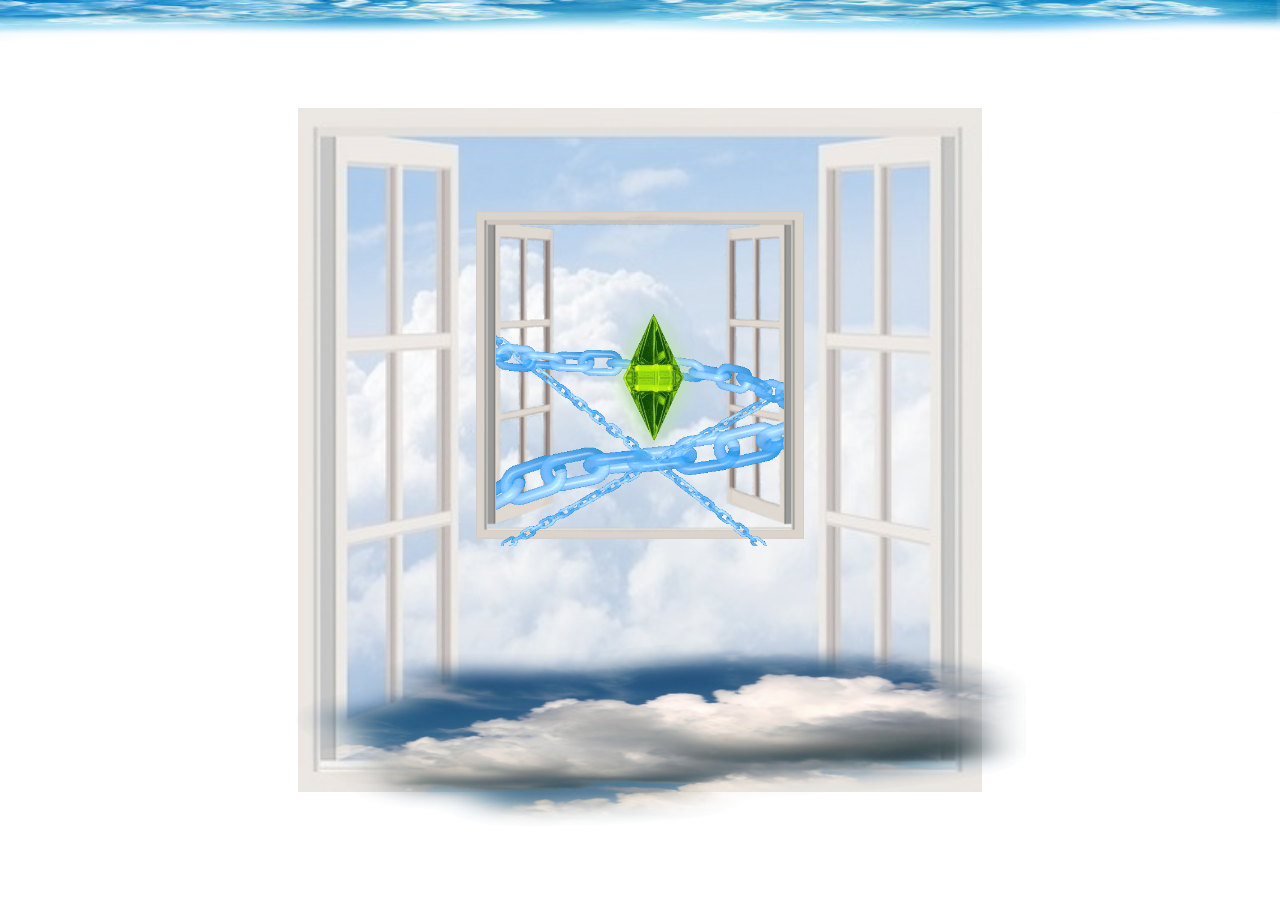
==== commit 25f28546: "Add rotating figure backdrops and image galleries" ====
--- a/index.html
+++ b/index.html
@@ -36,34 +36,35 @@
 .gallery{display:grid;grid-template-columns:repeat(2,minmax(0,1fr));gap:.8rem}.gallery img{display:block;width:100%;height:100%;object-fit:contain;background:#14243c}
 #series{padding:.55rem;background:#f7fbff}
 .carpet{display:grid;grid-template-columns:repeat(3,minmax(0,1fr));gap:clamp(12px,3.2vw,56px);padding:clamp(.7rem,2vw,2rem);background:#000}
-.carpet figure{margin:0;min-width:0}.carpet iframe{min-height:200px}.carpet figcaption{color:#e0e8f3;font-size:.86rem;margin-top:.35rem}
+.carpet figure{margin:0;min-width:0}.carpet iframe{min-height:200px}
 
 @media(max-width:475px){.carpet{grid-template-columns:1fr}}
 @media(prefers-reduced-motion:reduce){.blob{transition:none}}
 
 .workspace{position:fixed;z-index:2;inset:50% auto auto 50%;transform:translate(-50%,-50%);width:min(1040px,80vw);height:min(730px,82dvh);display:flex;flex-direction:column;background:#f9fcff;border:1px solid #a1b5cc;border-radius:9px;overflow:hidden;box-shadow:0 15px 48px #293c5866}
-.workspace-body{display:grid;grid-template-columns:8rem minmax(0,1fr);gap:.55rem;padding:.6rem;background:#dfeaf6;flex:1;min-height:0}
+.workspace-body{display:grid;grid-template-columns:11rem minmax(0,1fr);gap:.55rem;padding:.6rem;background:#dfeaf6;flex:1;min-height:0}
 .categories,.stage{min-height:0;overflow:auto;overscroll-behavior:contain}
 .categories{display:grid;grid-template-columns:1fr;align-content:start;gap:.25rem;padding:.3rem;background:#edf5ff;border:1px solid #c4d5e6;border-radius:5px}
-.categories button{display:grid;align-items:center;grid-template-columns:30px minmax(0,1fr);gap:.2rem;text-align:left;width:100%;min-height:44px;padding:.3rem .2rem;border:1px solid transparent;border-radius:5px;background:transparent;color:#274869;font-size:.86rem;overflow-wrap:anywhere}
-.categories img{width:100%;height:44px;object-fit:contain;mix-blend-mode:multiply}
+.categories button{display:grid;align-items:center;grid-template-columns:48px minmax(0,1fr);gap:.2rem;text-align:left;width:100%;min-height:44px;padding:.3rem .2rem;border:1px solid transparent;border-radius:5px;background:transparent;color:#274869;font-size:1.05rem;overflow-wrap:normal}
+.categories img{width:100%;height:66px;object-fit:contain;mix-blend-mode:multiply}
 .categories [data-section="thanks"]{display:block;text-align:center}
 .categories button:focus-visible{outline-offset:-2px}
 .stage{background:#f7fbff;scrollbar-gutter:stable}
-.figure-echo{position:fixed;z-index:3;pointer-events:none;width:clamp(55px,9vw,150px);height:clamp(110px,26vh,290px);object-fit:contain;mix-blend-mode:multiply}
-.figure-echo[data-position="description"]{left:0;top:13%}
-.figure-echo[data-position="installation"]{right:0;top:21%}
-.figure-echo[data-position="program"]{left:0;bottom:9%}
-.figure-echo[data-position="series"]{right:0;bottom:7%}
 @media(max-width:730px){
  .workspace{width:86vw;height:79dvh}
- .workspace-body{grid-template-columns:4.9rem minmax(0,1fr);padding:.3rem;gap:.3rem}
+ .workspace-body{grid-template-columns:6.2rem minmax(0,1fr);padding:.3rem;gap:.3rem}
  .categories{padding:.12rem}
- .categories button{grid-template-columns:1fr;justify-items:center;text-align:center;font-size:.72rem;padding:.2rem .05rem}
- .categories img{height:33px}
- .figure-echo{width:7vw;height:18dvh}
+ .categories button{grid-template-columns:1fr;justify-items:center;text-align:center;font-size:.88rem;padding:.2rem .05rem}
+ .categories img{height:47px}
  .gallery,.carpet{grid-template-columns:1fr}
 }
+
+.category-backdrop{position:fixed;inset:0;width:100%;height:100%;object-fit:cover;pointer-events:none;z-index:0}
+.image-viewer{padding:.65rem;background:#f9fcff;color:inherit;border:1px solid #a1b5cc;border-radius:8px;max-width:95vw;max-height:94dvh}
+.image-viewer::backdrop{background:#132138ca}
+.image-viewer img{display:block;max-width:calc(94vw - 1.3rem);max-height:calc(92dvh - 3.6rem);object-fit:contain;margin:auto}
+.gallery-tools{display:flex;justify-content:space-between;align-items:center;gap:.5rem;margin-top:.5rem}
+.gallery-tools button{border:1px solid #a1b5cc;border-radius:4px;background:#edf5ff;color:inherit;padding:.35rem .5rem}
 </style>
 <main class="sky">
 <img class="clouds" src="Infinite-Jest/assets/infinitejest_intro.head.174438634745.png" alt="">
@@ -72,7 +73,7 @@
 <img class="cloudbank" src="Infinite-Jest/assets/infinitejest_intro.head.174438634746.png" alt="">
 </div>
 <section class="workspace" aria-labelledby="name" hidden><header class="trailer-head"><h1 id="name">Infinite Jest</h1><button class="close" type="button" aria-label="Close project window">×</button></header>
-<div class="workspace-body"><nav class="categories" aria-label="Project sections"><button data-section="description"><img src="Infinite-Jest/assets/infinitejest-main.head.174938218751.png" alt=""><span>Project description</span></button><button data-section="installation"><img src="Infinite-Jest/assets/infinitejest-main.head.174938231839.png" alt=""><span>Installation views</span></button><button data-section="program"><img src="Infinite-Jest/assets/infinitejest-main.head.174938231840.png" alt=""><span>Public program</span></button><button data-section="series"><img src="Infinite-Jest/assets/infinitejest-main.head.174938231841.png" alt=""><span>The series</span></button><button data-section="thanks">Acknowledgements</button></nav>
+<div class="workspace-body"><nav class="categories" aria-label="Project sections"><button data-section="description"><img src="Infinite-Jest/assets/infinitejest-main.head.174938218751.png" alt=""><span>Project description</span></button><button data-section="installation"><img src="Infinite-Jest/assets/infinitejest-main.head.174938231839.png" alt=""><span>Installation views</span></button><button data-section="program"><img src="Infinite-Jest/assets/infinitejest-main.head.174938231840.png" alt=""><span>Public program</span></button><button data-section="series"><img src="Infinite-Jest/assets/infinitejest-main.head.174938231841.png" alt=""><span>The series</span></button><button data-section="thanks">Credits</button></nav>
 <div class="stage">
 <section class="panel trailer" id="trailer" aria-label="Trailer" hidden>
 
@@ -95,13 +96,22 @@
 <section class="panel media-panel" id="installation" hidden><h2>Installation views</h2><div class="gallery"><a href="Infinite-Jest/assets/infinitejest-main.head.174437794774.jpg"><img src="Infinite-Jest/assets/infinitejest-main.head.174437794774.jpg" alt="Nine-screen installation" loading="lazy"></a><a href="Infinite-Jest/assets/infinitejest-main.head.174437795077.jpg"><img src="Infinite-Jest/assets/infinitejest-main.head.174437795077.jpg" alt="Exhibition display" loading="lazy"></a><a href="Infinite-Jest/assets/infinitejest-main.head.17443779544.jpg"><img src="Infinite-Jest/assets/infinitejest-main.head.17443779544.jpg" alt="Visitor at the exhibition" loading="lazy"></a><a href="Infinite-Jest/assets/infinitejest-main.head.174437798736.jpg"><img src="Infinite-Jest/assets/infinitejest-main.head.174437798736.jpg" alt="Wide installation view" loading="lazy"></a></div></section>
 <section class="panel media-panel" id="program" hidden><h2>Public program</h2><div class="gallery"><a href="Infinite-Jest/assets/infinitejest-main.head.174437908642.png"><img src="Infinite-Jest/assets/infinitejest-main.head.174437908642.png" alt="Public program poster" loading="lazy"></a><a href="Infinite-Jest/assets/infinitejest-main.head.174437908340.png"><img src="Infinite-Jest/assets/infinitejest-main.head.174437908340.png" alt="Public program documentation" loading="lazy"></a></div><div data-player></div></section>
 <section class="panel" id="series" hidden><h2>The series</h2><div class="carpet"></div></section>
-<section class="panel text-panel" id="thanks" hidden><h2>Acknowledgements</h2>
+<section class="panel text-panel" id="thanks" hidden><h2>Credits</h2>
 <p>Soundtracks by Polina Orlikova (aka Popo).</p>
 <p>A big thank you to The Vaults Centre for Artistic Production (GES-2).</p>
 </section>
 </div></div></section>
-<img class="figure-echo" alt="" hidden>
+<img class="category-backdrop" alt="" hidden>
 </main>
+<dialog class="image-viewer" aria-label="Image gallery">
+  <img alt="">
+  <div class="gallery-tools">
+    <button type="button" data-step="-1" aria-label="Previous image">‹</button>
+    <span aria-live="polite"></span>
+    <button type="button" data-step="1" aria-label="Next image">›</button>
+    <form method="dialog"><button aria-label="Close gallery">×</button></form>
+  </div>
+</dialog>
 
 <script>
 const workspace = document.querySelector('.workspace');
@@ -113,7 +123,9 @@
 const program = document.querySelector('#program [data-player]');
 const carpet = document.querySelector('.carpet');
 const stage = document.querySelector('.stage');
-const outsideFigure = document.querySelector('.figure-echo');
+const backdrop = document.querySelector('.category-backdrop');
+const backgrounds = ['all.png', 'all2.png', 'all3.png'];
+let backgroundIndex = 0;
 function player(id, title, start = 0) {
   const frame = document.createElement('iframe');
   frame.title = title;
@@ -124,7 +136,7 @@
 }
 function show(id) {
   stage.scrollTop = 0;
-  outsideFigure.hidden = true;
+  backdrop.hidden = true;
   panels.forEach(panel => { panel.hidden = panel.id !== id; });
   buttons.forEach(button => {
     if (button.dataset.section === id) button.setAttribute('aria-current','true');
@@ -150,26 +162,55 @@
 }
 document.querySelector('.close').addEventListener('click', closeWorkspace);
 document.addEventListener('keydown', event => {
-  if(event.key === 'Escape' && !workspace.hidden) closeWorkspace();
+  if(event.key === 'Escape' && !workspace.hidden && !imageViewer.open) closeWorkspace();
 });
 buttons.forEach(button => button.addEventListener('click', () => {
   const id = button.dataset.section;
   show(id);
-  const figure = button.querySelector('img');
-  if (figure) {
-    outsideFigure.src = figure.src;
-    outsideFigure.dataset.position = id;
-    outsideFigure.hidden = false;
-  }
+  backdrop.src = `Infinite-Jest/${backgrounds[backgroundIndex]}`;
+  backgroundIndex = (backgroundIndex + 1) % backgrounds.length;
+  backdrop.hidden = false;
   if(id === 'program' && !program.firstChild) program.append(player('I_RWcYMjph0','Museum talk on The Sims'));
   if(id === 'series' && !carpet.children.length) {
     [838,997,1254,2098,0,2508,3325,3518,5808].forEach(start => {
       const tile = document.createElement('figure');
-      const label = document.createElement('figcaption');
-      label.textContent = start ? `${Math.floor(start/60)}:${String(start%60).padStart(2,'0')}` : 'Full machinima';
-      tile.append(player('JNQe83mNinQ', `Infinite Jest · ${label.textContent}`,start), label);
+      const time = `${Math.floor(start/60)}:${String(start%60).padStart(2,'0')}`;
+      tile.append(player('JNQe83mNinQ', `Infinite Jest · ${time}`, start));
       carpet.append(tile);
     });
   }
 }));
+
+const imageViewer = document.querySelector('.image-viewer');
+const galleryImage = imageViewer.querySelector('img');
+const galleryCount = imageViewer.querySelector('span');
+let galleryItems = [];
+let galleryIndex = 0;
+function renderGalleryImage() {
+  const link = galleryItems[galleryIndex];
+  galleryImage.src = link.href;
+  galleryImage.alt = link.querySelector('img').alt;
+  galleryCount.textContent = `${galleryIndex + 1} / ${galleryItems.length}`;
+}
+document.querySelectorAll('.gallery').forEach(gallery => {
+  const links = [...gallery.querySelectorAll('a')];
+  links.forEach((link, index) => link.addEventListener('click', event => {
+    if (event.metaKey || event.ctrlKey || event.shiftKey || event.altKey) return;
+    event.preventDefault();
+    galleryItems = links;
+    galleryIndex = index;
+    renderGalleryImage();
+    imageViewer.showModal();
+  }));
+});
+function stepGallery(step) {
+  galleryIndex = (galleryIndex + step + galleryItems.length) % galleryItems.length;
+  renderGalleryImage();
+}
+imageViewer.querySelectorAll('[data-step]').forEach(button => button.addEventListener('click', () => stepGallery(Number(button.dataset.step))));
+imageViewer.addEventListener('keydown', event => {
+  if (event.key !== 'ArrowLeft' && event.key !== 'ArrowRight') return;
+  event.preventDefault();
+  stepGallery(event.key === 'ArrowLeft' ? -1 : 1);
+});
 </script></html>
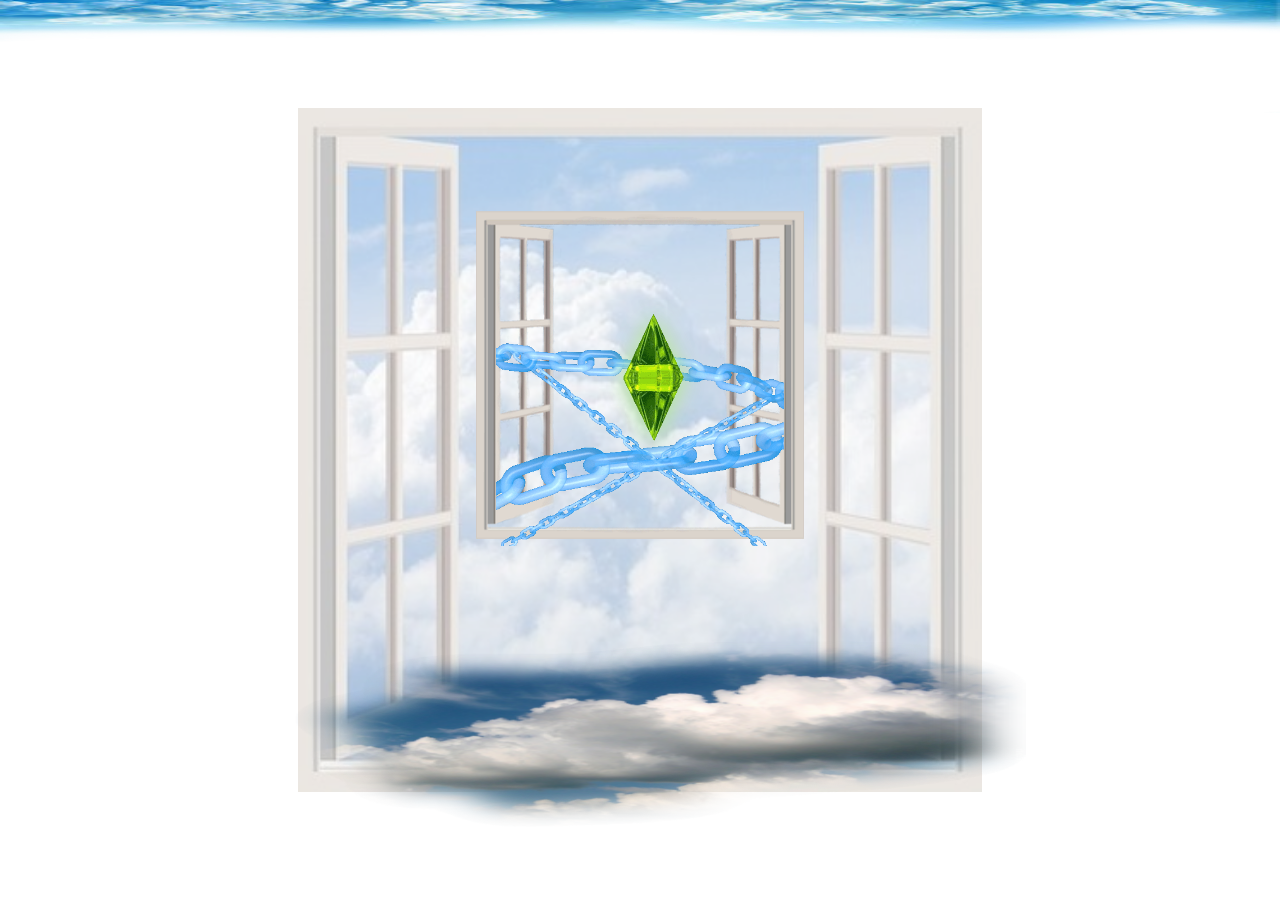
==== commit ad9db4ff: "Use the green plumbob as the Credits icon" ====
--- a/index.html
+++ b/index.html
@@ -47,7 +47,6 @@
 .categories{display:grid;grid-template-columns:1fr;align-content:start;gap:.25rem;padding:.3rem;background:#edf5ff;border:1px solid #c4d5e6;border-radius:5px}
 .categories button{display:grid;align-items:center;grid-template-columns:48px minmax(0,1fr);gap:.2rem;text-align:left;width:100%;min-height:44px;padding:.3rem .2rem;border:1px solid transparent;border-radius:5px;background:transparent;color:#274869;font-size:1.05rem;overflow-wrap:normal}
 .categories img{width:100%;height:66px;object-fit:contain;mix-blend-mode:multiply}
-.categories [data-section="thanks"]{display:block;text-align:center}
 .categories button:focus-visible{outline-offset:-2px}
 .stage{background:#f7fbff;scrollbar-gutter:stable}
 @media(max-width:730px){
@@ -73,7 +72,7 @@
 <img class="cloudbank" src="Infinite-Jest/assets/infinitejest_intro.head.174438634746.png" alt="">
 </div>
 <section class="workspace" aria-labelledby="name" hidden><header class="trailer-head"><h1 id="name">Infinite Jest</h1><button class="close" type="button" aria-label="Close project window">×</button></header>
-<div class="workspace-body"><nav class="categories" aria-label="Project sections"><button data-section="description"><img src="Infinite-Jest/assets/infinitejest-main.head.174938218751.png" alt=""><span>Project description</span></button><button data-section="installation"><img src="Infinite-Jest/assets/infinitejest-main.head.174938231839.png" alt=""><span>Installation views</span></button><button data-section="program"><img src="Infinite-Jest/assets/infinitejest-main.head.174938231840.png" alt=""><span>Public program</span></button><button data-section="series"><img src="Infinite-Jest/assets/infinitejest-main.head.174938231841.png" alt=""><span>The series</span></button><button data-section="thanks">Credits</button></nav>
+<div class="workspace-body"><nav class="categories" aria-label="Project sections"><button data-section="description"><img src="Infinite-Jest/assets/infinitejest-main.head.174938218751.png" alt=""><span>Project description</span></button><button data-section="installation"><img src="Infinite-Jest/assets/infinitejest-main.head.174938231839.png" alt=""><span>Installation views</span></button><button data-section="program"><img src="Infinite-Jest/assets/infinitejest-main.head.174938231840.png" alt=""><span>Public program</span></button><button data-section="series"><img src="Infinite-Jest/assets/infinitejest-main.head.174938231841.png" alt=""><span>The series</span></button><button data-section="thanks"><img src="Infinite-Jest/assets/infinitejest-main.head.174938280219.gif" alt=""><span>Credits</span></button></nav>
 <div class="stage">
 <section class="panel trailer" id="trailer" aria-label="Trailer" hidden>
 
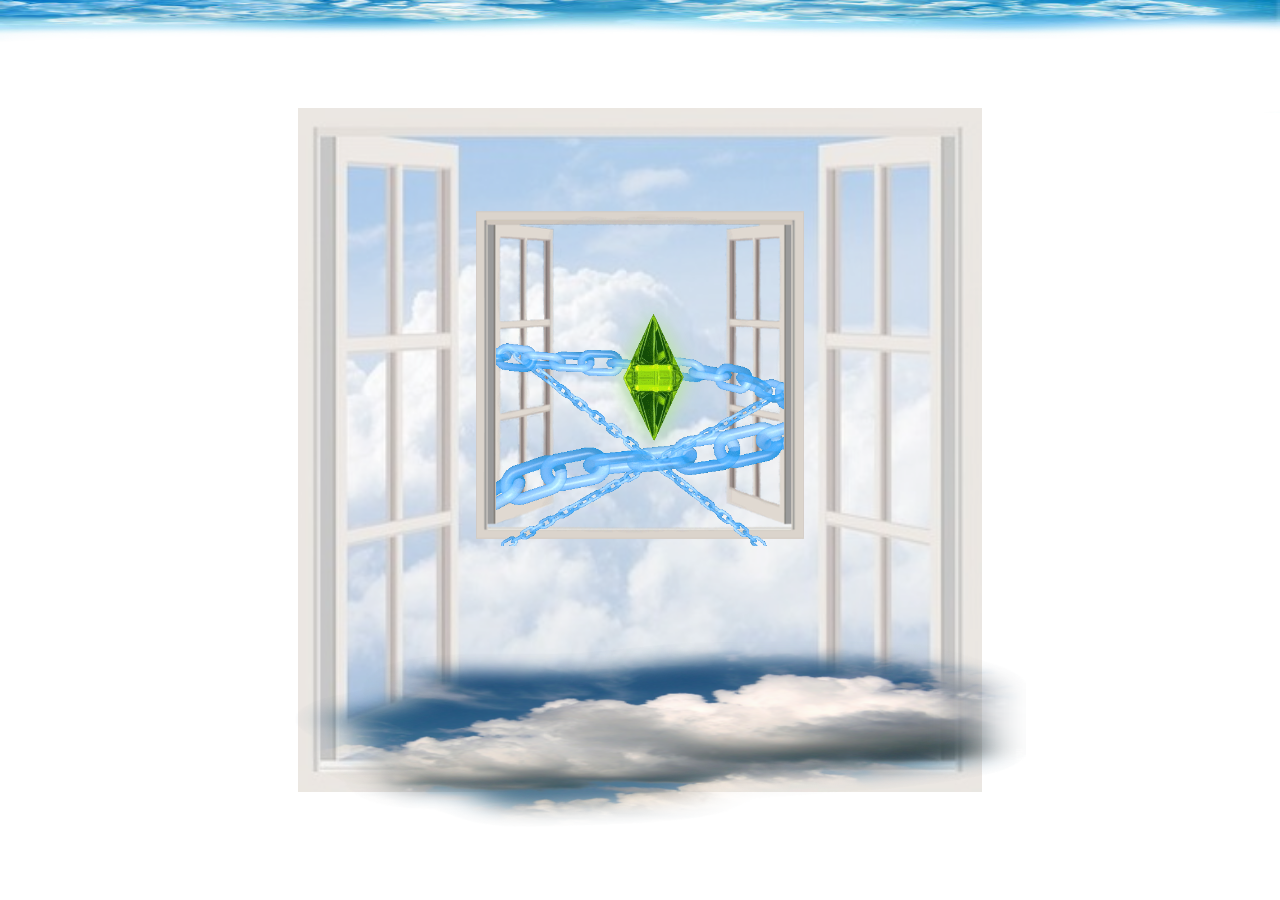
==== commit c1a2e70e: "Add Sims cursor set and interface click sounds" ====
--- a/index.html
+++ b/index.html
@@ -65,6 +65,8 @@
 .gallery-tools{display:flex;justify-content:space-between;align-items:center;gap:.5rem;margin-top:.5rem}
 .gallery-tools button{border:1px solid #a1b5cc;border-radius:4px;background:#edf5ff;color:inherit;padding:.35rem .5rem}
 </style>
+<link rel="stylesheet" href="ij-sims-cursors.css">
+<script defer src="ij-ui-sound.js"></script>
 <main class="sky">
 <img class="clouds" src="Infinite-Jest/assets/infinitejest_intro.head.174438634745.png" alt="">
 <div class="scene">
--- a/ij-sims-cursors.css
+++ b/ij-sims-cursors.css
@@ -0,0 +1,6 @@
+/* Sims 4 for Windows cursor set by Thugglass, via RW-Designer (public-domain release).
+   https://www.rw-designer.com/cursor-set/sims-4-for-windows */
+@media (any-pointer: fine) {
+  html, .image-viewer::backdrop { cursor: url("[data-uri]") 8 5, auto; }
+  a[href], button, summary { cursor: url("[data-uri]") 10 4, pointer; }
+}
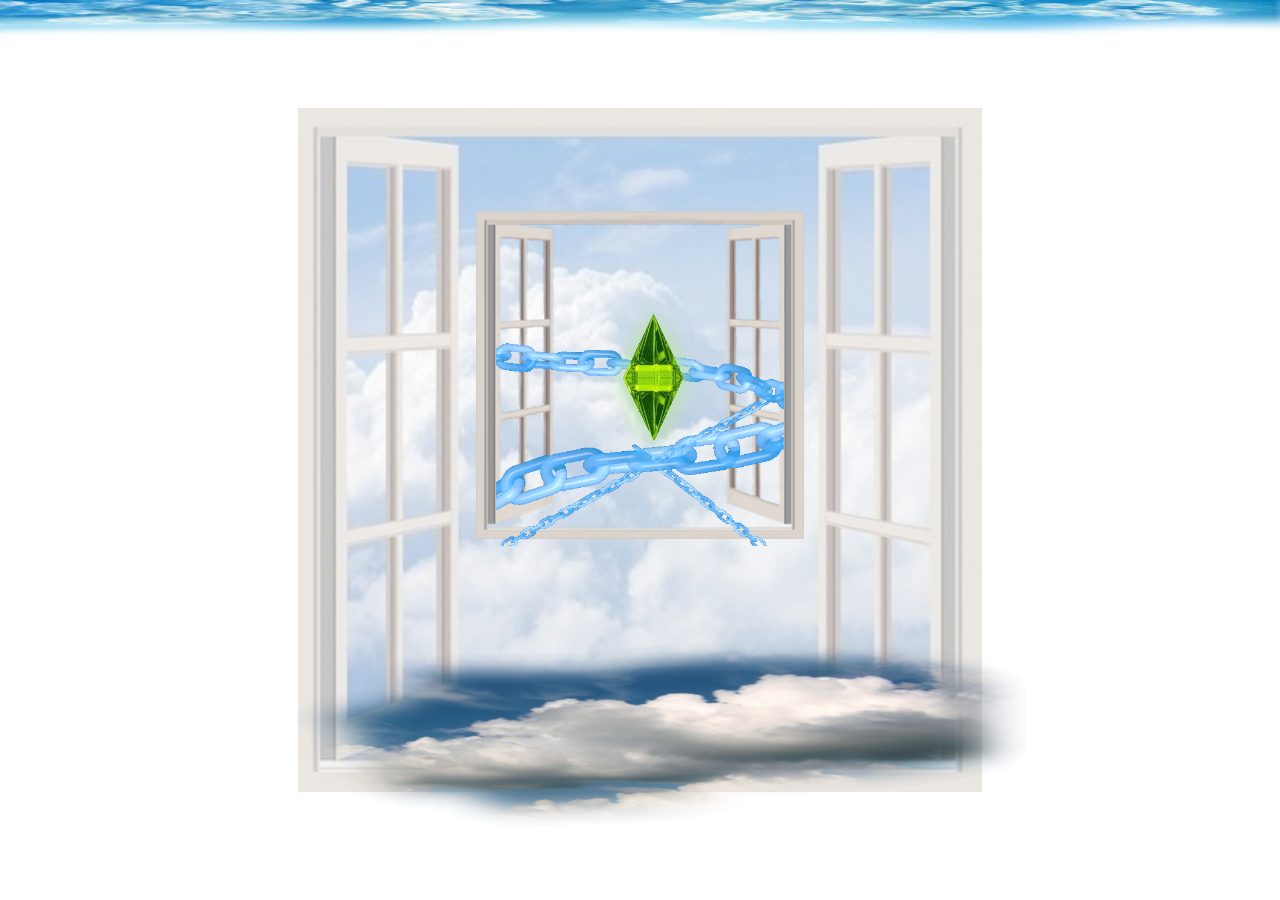
==== commit 6e39b7a4: "Remove the plumbob hover jump" ====
--- a/index.html
+++ b/index.html
@@ -19,8 +19,7 @@
 .chain{width:42%;left:29%;top:22%;pointer-events:none}
 .cloudbank{width:113%;height:29%;left:-6.5%;bottom:-6%;object-fit:fill;pointer-events:none}
 .portal{width:10%;min-width:46px;height:29%;top:25%;left:47%;padding:0;border:0;background:transparent;z-index:1}
-.blob{width:100%;height:100%;object-fit:contain;filter:drop-shadow(0 2px 11px #b3e88b);transition:transform .2s}
-.portal:hover .blob{transform:translateY(-5px)}
+.blob{width:100%;height:100%;object-fit:contain;filter:drop-shadow(0 2px 11px #b3e88b)}
 .categories button:hover,.categories button[aria-current]{background:#eaf4fc;border-color:#b8d2e6}
 .stage{min-width:0;position:relative}
 .panel{scroll-margin-top:1rem}
@@ -39,7 +38,6 @@
 .carpet figure{margin:0;min-width:0}.carpet iframe{min-height:200px}
 
 @media(max-width:475px){.carpet{grid-template-columns:1fr}}
-@media(prefers-reduced-motion:reduce){.blob{transition:none}}
 
 .workspace{position:fixed;z-index:2;inset:50% auto auto 50%;transform:translate(-50%,-50%);width:min(1040px,80vw);height:min(730px,82dvh);display:flex;flex-direction:column;background:#f9fcff;border:1px solid #a1b5cc;border-radius:9px;overflow:hidden;box-shadow:0 15px 48px #293c5866}
 .workspace-body{display:grid;grid-template-columns:11rem minmax(0,1fr);gap:.55rem;padding:.6rem;background:#dfeaf6;flex:1;min-height:0}
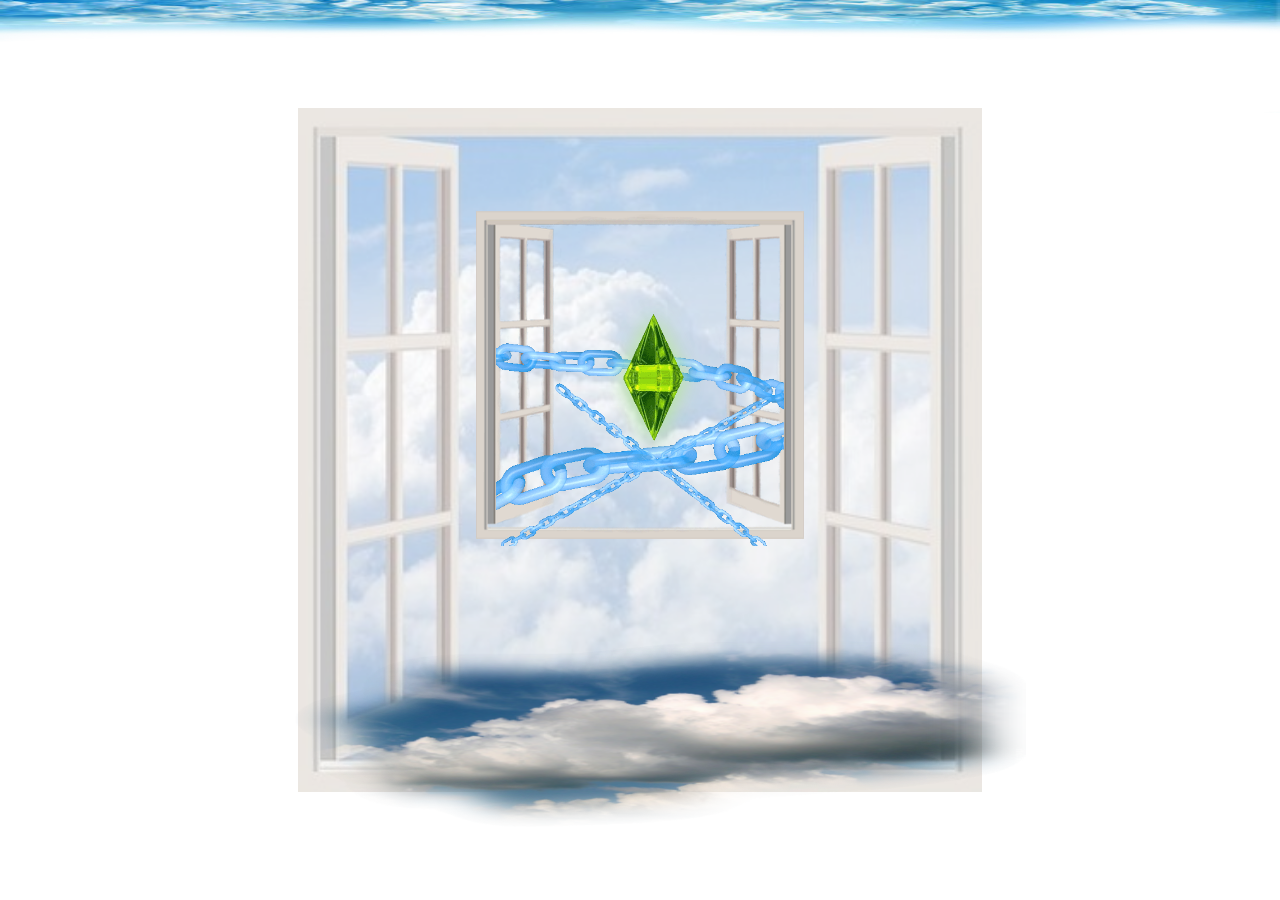
==== commit 411df66d: "Make category labels bold" ====
--- a/index.html
+++ b/index.html
@@ -43,7 +43,7 @@
 .workspace-body{display:grid;grid-template-columns:11rem minmax(0,1fr);gap:.55rem;padding:.6rem;background:#dfeaf6;flex:1;min-height:0}
 .categories,.stage{min-height:0;overflow:auto;overscroll-behavior:contain}
 .categories{display:grid;grid-template-columns:1fr;align-content:start;gap:.25rem;padding:.3rem;background:#edf5ff;border:1px solid #c4d5e6;border-radius:5px}
-.categories button{display:grid;align-items:center;grid-template-columns:48px minmax(0,1fr);gap:.2rem;text-align:left;width:100%;min-height:44px;padding:.3rem .2rem;border:1px solid transparent;border-radius:5px;background:transparent;color:#274869;font-size:1.05rem;overflow-wrap:normal}
+.categories button{display:grid;align-items:center;grid-template-columns:48px minmax(0,1fr);gap:.2rem;text-align:left;width:100%;min-height:44px;padding:.3rem .2rem;border:1px solid transparent;border-radius:5px;background:transparent;color:#274869;font-size:1.05rem;font-weight:700;overflow-wrap:normal}
 .categories img{width:100%;height:66px;object-fit:contain;mix-blend-mode:multiply}
 .categories button:focus-visible{outline-offset:-2px}
 .stage{background:#f7fbff;scrollbar-gutter:stable}
